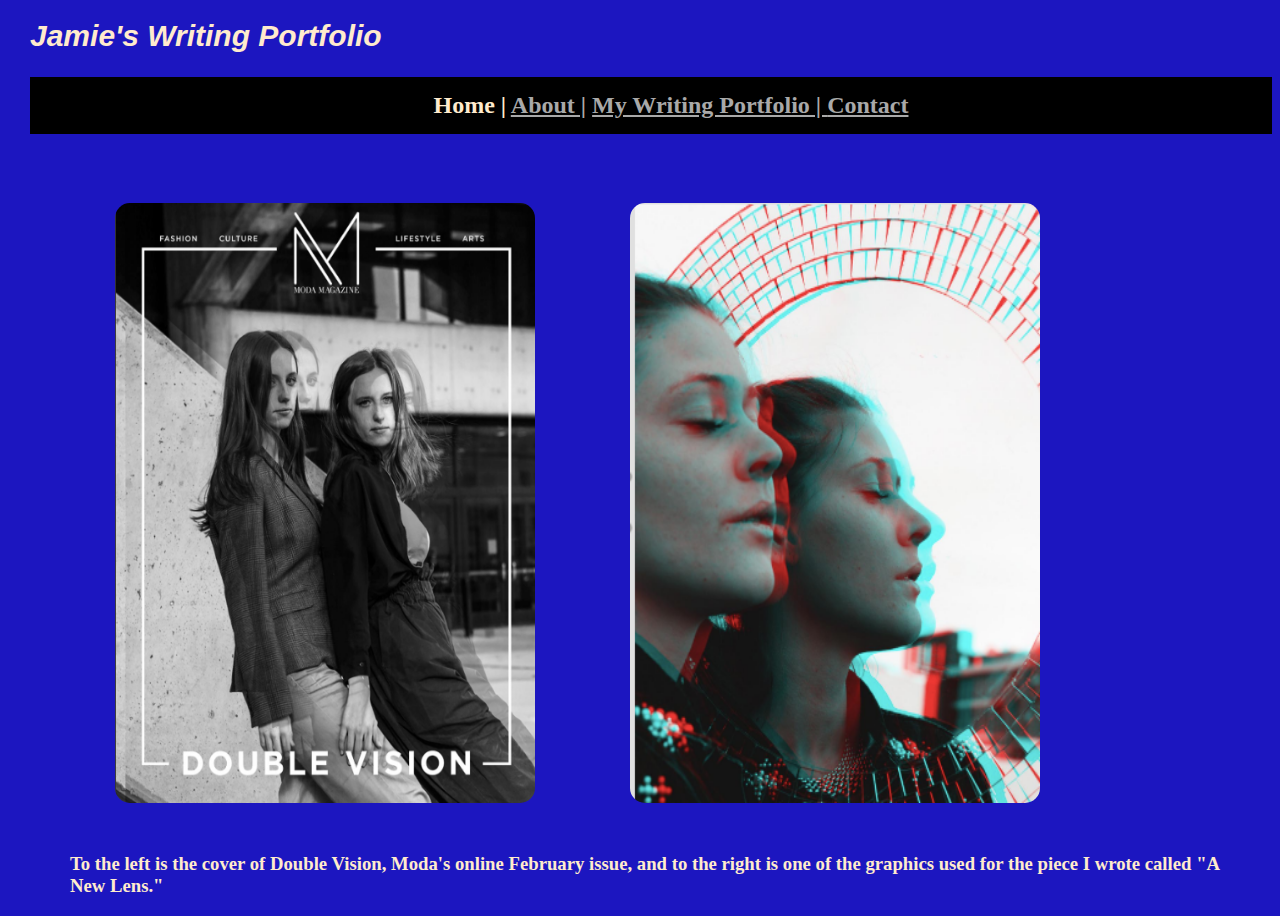
==== index.html @ 69f1d089 "Update index.html" ====
<!doctype html>
<html>
<head>
<meta charset="UTF-8">
<title>MY HOME PAGE</title>
<link rel="stylesheet" type="text/CSS" 
		href="style.css">	
	
	</head>


	
	
<body>
	
	
<h1><i>Jamie's Writing Portfolio</i>
	</h1>	
	
		
		<h2> <nav>
			<ul>Home | 
				<a href="about.html">About |</a>
				<a href="writingportfolio.html">My Writing Portfolio | </a>
				<a href="contact.html">Contact </a>
	
		</ul>      
				</nav>
	</h2>
<h3> 
	<figure>
	<img src="doublevisionmoda.png" class="note" alt ="Moda Magazine" title="Moda Launch" width= "420" height="600"/>
	<img src="coverdoublevision.png" class="note" alt="moda part 2" title="Moda" width="410" height="600"/> 
	 
<figcaption>To the left is the cover of Double Vision, Moda's online February issue, and to the right is one of the graphics used for the piece I wrote called "A New Lens." 
	</figcaption> </figure>
	</h3> 
	
	
		

	
	

		
		
	</body>
	
</html>
---- style.css ----
@charset "UTF-8";
/* CSS Document */


body{color:blanchedalmond;
	background-color:#1C16C0;
	font-size: 30;
	margin-left:30px;
}


h1{color: blanchedalmond;
font-size: 28px;
	font-family:adamina, Arial, serif;
	}

note{
	float:inherit right; 
	margin: 30px;
	padding:10 px;
	border-radius: 25px;

}

h2{background-color:black;
 font-family:adamina, Arial, sans-seriff;}
}

.figcaption{
background-color: black;
font-size: 29px;}


 

.note{
	float:inherit right; 
	margin: 30px;
	padding:15px;
	border-radius: 30px;
}


.html{
	color: blanchedalmond;
}

nav{
	border-top:thin;
	border-bottom:thin;
	font-size: 34;
	font-family: adamina;
	line-height:2.4em;
	text-align: center;
	margin:auto;
}

h3{
	font-size: 40;
	border-top:thin;
	border-bottom:thin;
}



i{
font-size: 30px;}

p{ 
font-size: 24px;
color: blanchedalmond;
font-family: sans-seriff;
}

a:link, a:visited {
color: darkgrey;
text-decoration: underline;	
}
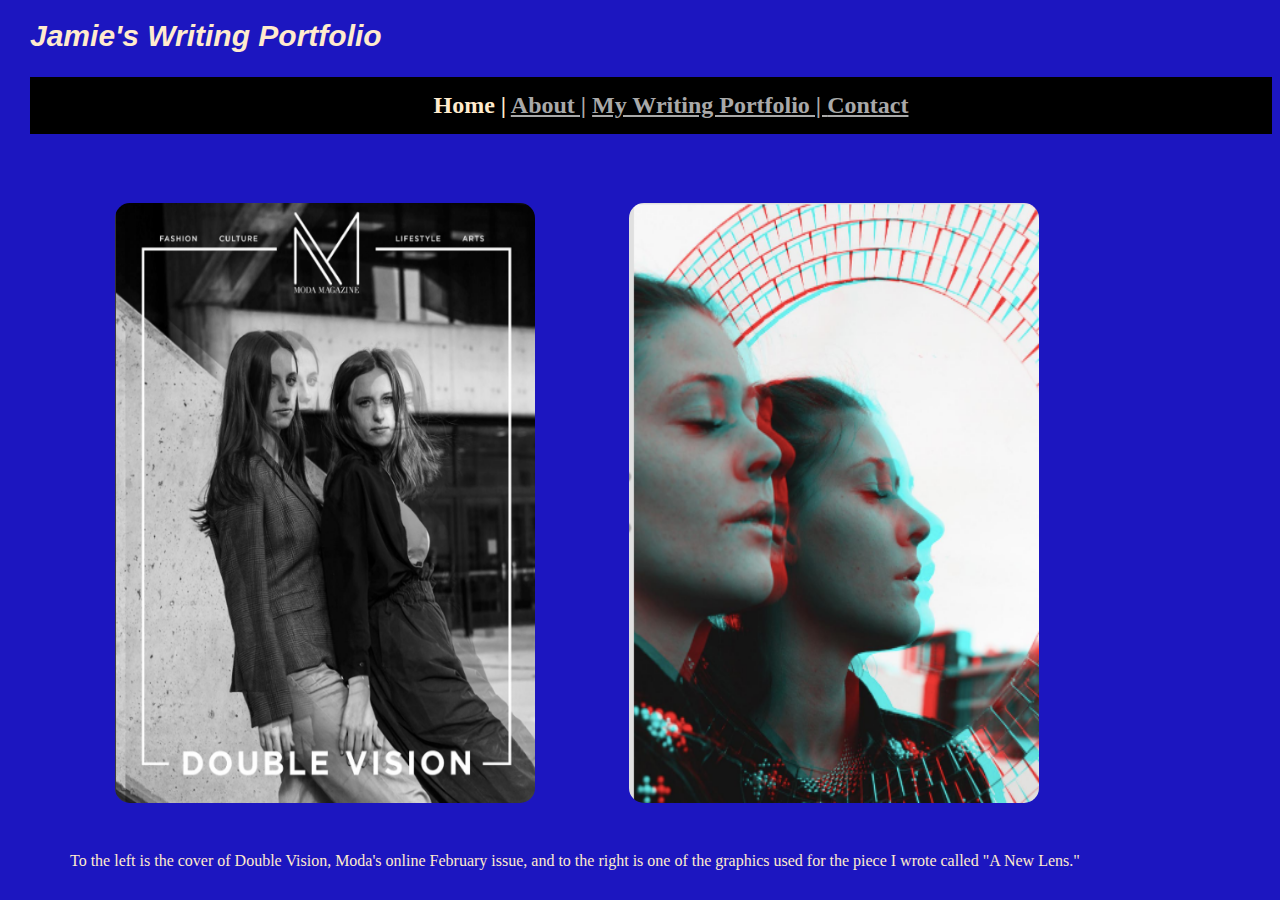
==== commit 323779be: "Update index.html" ====
--- a/index.html
+++ b/index.html
@@ -27,14 +27,14 @@
 		</ul>      
 				</nav>
 	</h2>
-<h3> 
+
 	<figure>
 	<img src="doublevisionmoda.png" class="note" alt ="Moda Magazine" title="Moda Launch" width= "420" height="600"/>
 	<img src="coverdoublevision.png" class="note" alt="moda part 2" title="Moda" width="410" height="600"/> 
 	 
 <figcaption>To the left is the cover of Double Vision, Moda's online February issue, and to the right is one of the graphics used for the piece I wrote called "A New Lens." 
 	</figcaption> </figure>
-	</h3> 
+	
 	
 	
 		
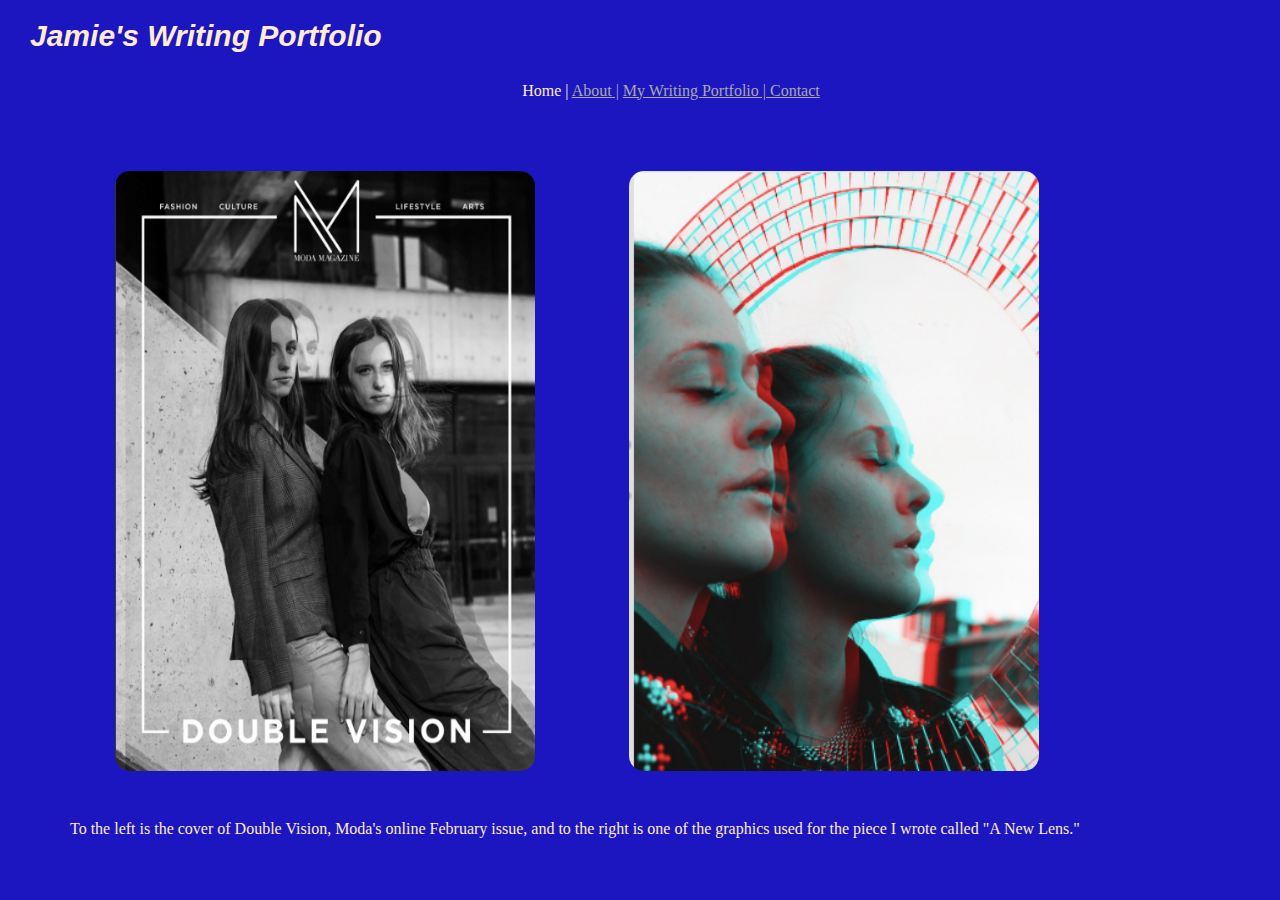
==== commit 3208341a: "Update index.html" ====
--- a/index.html
+++ b/index.html
@@ -1,5 +1,5 @@
 <!doctype html>
-<html>
+<html lang="en">
 <head>
 <meta charset="UTF-8">
 <title>MY HOME PAGE</title>
@@ -18,7 +18,7 @@
 	</h1>	
 	
 		
-		<h2> <nav>
+		 <nav>
 			<ul>Home | 
 				<a href="about.html">About |</a>
 				<a href="writingportfolio.html">My Writing Portfolio | </a>
@@ -26,7 +26,7 @@
 	
 		</ul>      
 				</nav>
-	</h2>
+	
 
 	<figure>
 	<img src="doublevisionmoda.png" class="note" alt ="Moda Magazine" title="Moda Launch" width= "420" height="600"/>
--- a/style.css
+++ b/style.css
@@ -26,7 +26,7 @@
  font-family:adamina, Arial, sans-seriff;}
 }
 
-.figcaption{
+figcaption{
 background-color: black;
 font-size: 29px;}
 
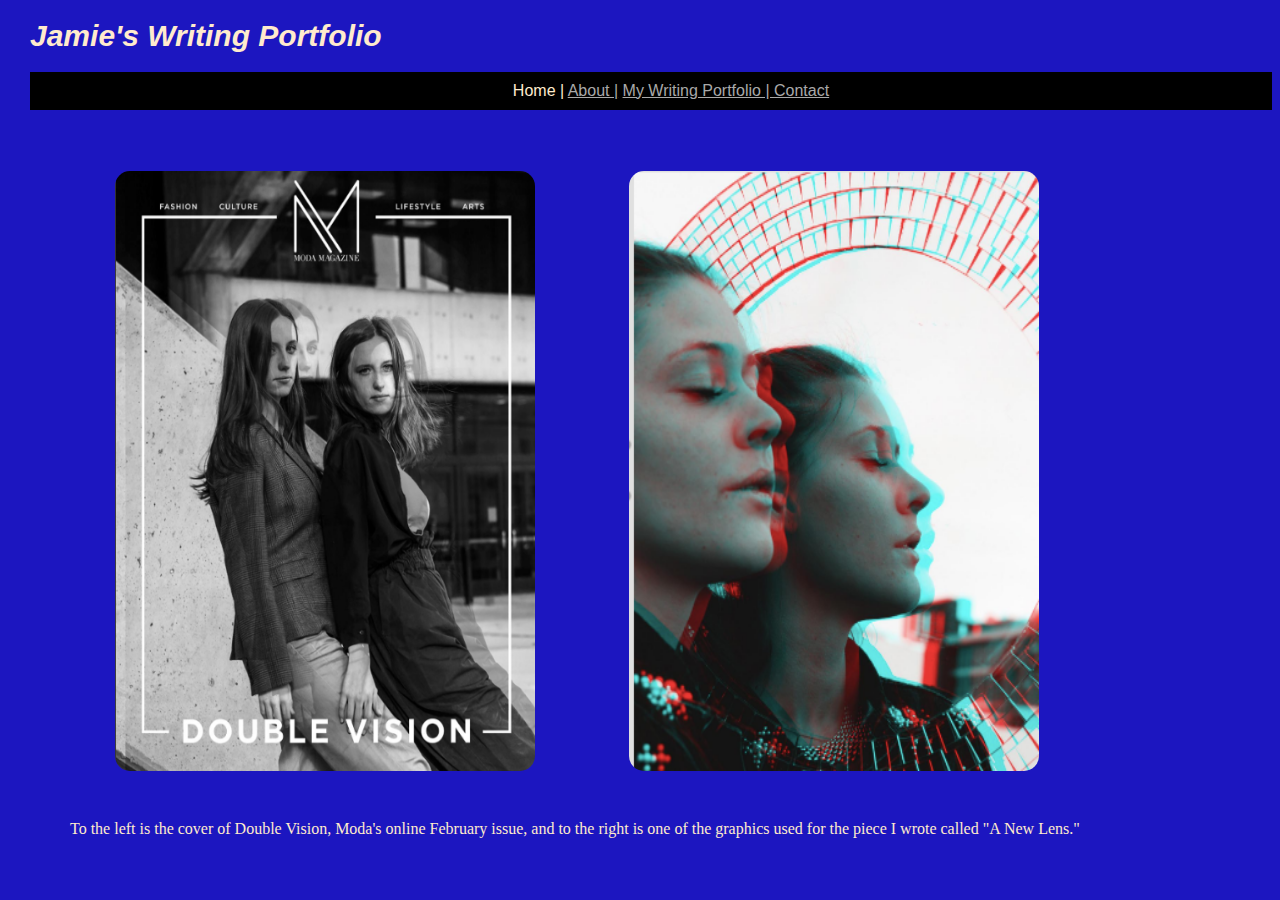
==== commit 210975ad: "Update index.html" ====
--- a/index.html
+++ b/index.html
@@ -20,7 +20,7 @@
 		
 		 <nav>
 			<ul>Home | 
-				<a href="about.html">About |</a>
+				<a href="about.html">About  |</a>
 				<a href="writingportfolio.html">My Writing Portfolio | </a>
 				<a href="contact.html">Contact </a>
 	
--- a/style.css
+++ b/style.css
@@ -53,6 +53,8 @@
 	line-height:2.4em;
 	text-align: center;
 	margin:auto;
+	background-color:black;
+ font-family:adamina, Arial, sans-seriff;
 }
 
 h3{
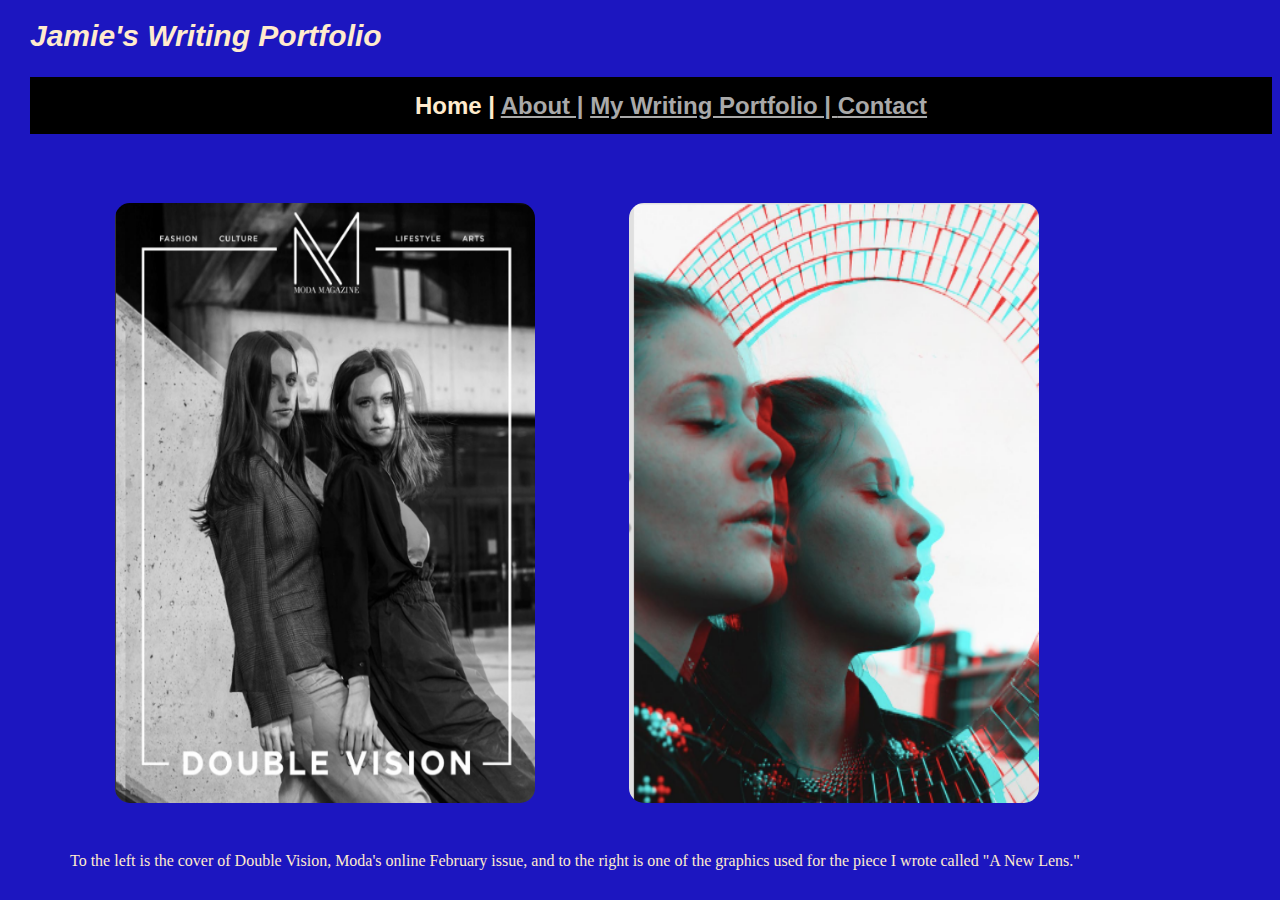
==== commit 4abb66f8: "Update index.html" ====
--- a/index.html
+++ b/index.html
@@ -17,7 +17,7 @@
 <h1><i>Jamie's Writing Portfolio</i>
 	</h1>	
 	
-		
+		<h2>
 		 <nav>
 			<ul>Home | 
 				<a href="about.html">About  |</a>
@@ -26,7 +26,7 @@
 	
 		</ul>      
 				</nav>
-	
+	</h2>
 
 	<figure>
 	<img src="doublevisionmoda.png" class="note" alt ="Moda Magazine" title="Moda Launch" width= "420" height="600"/>
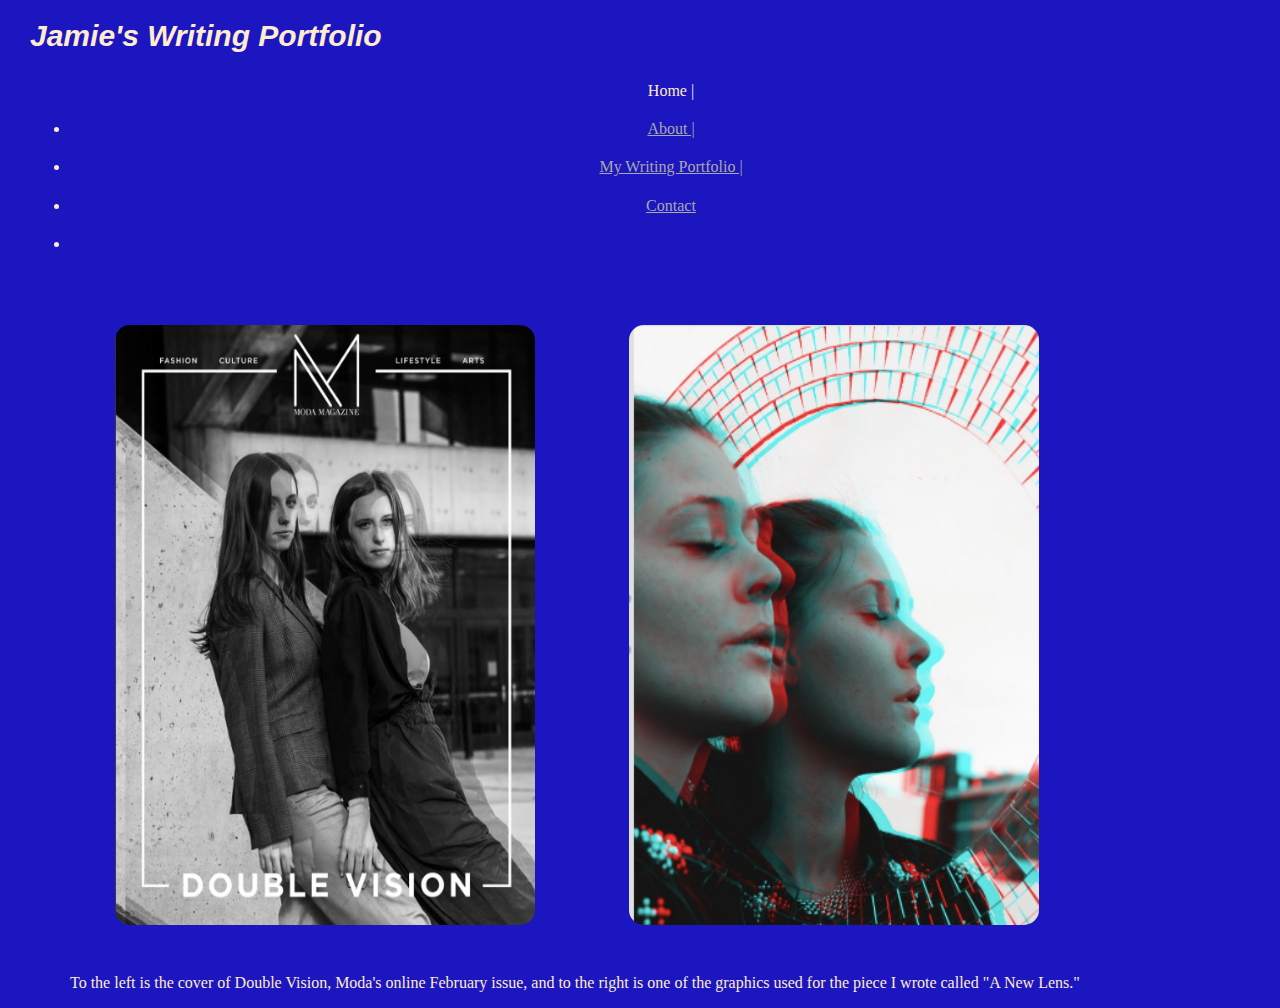
==== commit 88d76d4a: "Update index.html" ====
--- a/index.html
+++ b/index.html
@@ -17,16 +17,16 @@
 <h1><i>Jamie's Writing Portfolio</i>
 	</h1>	
 	
-		<h2>
+		
 		 <nav>
 			<ul>Home | 
-				<a href="about.html">About  |</a>
-				<a href="writingportfolio.html">My Writing Portfolio | </a>
-				<a href="contact.html">Contact </a>
+				<li><a href="about.html">About  |</a></li>
+				<li><a href="writingportfolio.html">My Writing Portfolio | </a></li>
+				<li><a href="contact.html">Contact </a><li>
 	
 		</ul>      
 				</nav>
-	</h2>
+
 
 	<figure>
 	<img src="doublevisionmoda.png" class="note" alt ="Moda Magazine" title="Moda Launch" width= "420" height="600"/>
--- a/style.css
+++ b/style.css
@@ -17,7 +17,7 @@
 note{
 	float:inherit right; 
 	margin: 30px;
-	padding:10 px;
+	padding:10px;
 	border-radius: 25px;
 
 }
@@ -53,8 +53,7 @@
 	line-height:2.4em;
 	text-align: center;
 	margin:auto;
-	background-color:black;
- font-family:adamina, Arial, sans-seriff;
+
 }
 
 h3{
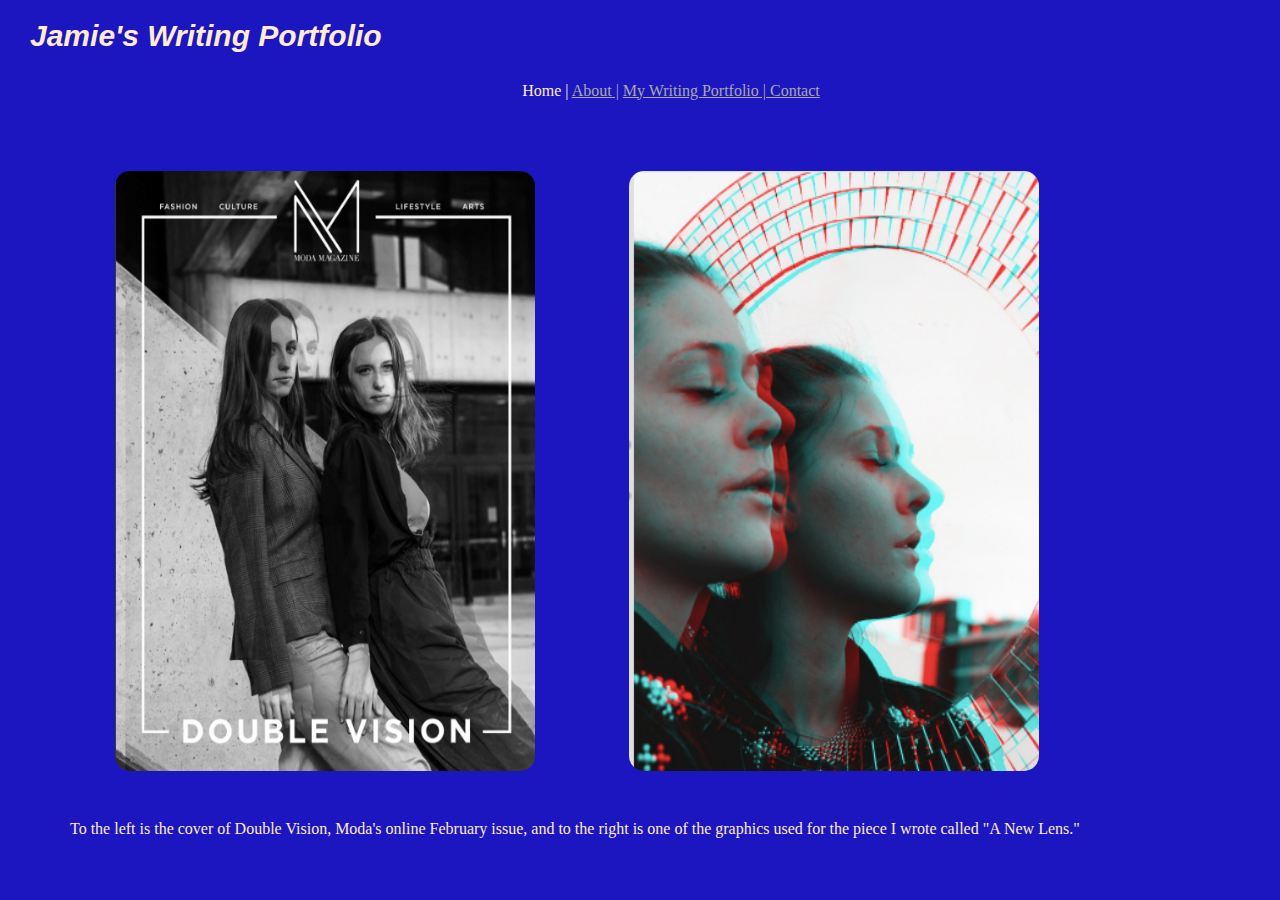
==== commit 783fbe64: "Update index.html" ====
--- a/index.html
+++ b/index.html
@@ -19,10 +19,10 @@
 	
 		
 		 <nav>
-			<ul>Home | 
-				<li><a href="about.html">About  |</a></li>
-				<li><a href="writingportfolio.html">My Writing Portfolio | </a></li>
-				<li><a href="contact.html">Contact </a><li>
+			<ul> Home | 
+				<a href="about.html">About  |</a>
+				<a href="writingportfolio.html">My Writing Portfolio | </a>
+				<a href="contact.html">Contact </a>
 	
 		</ul>      
 				</nav>
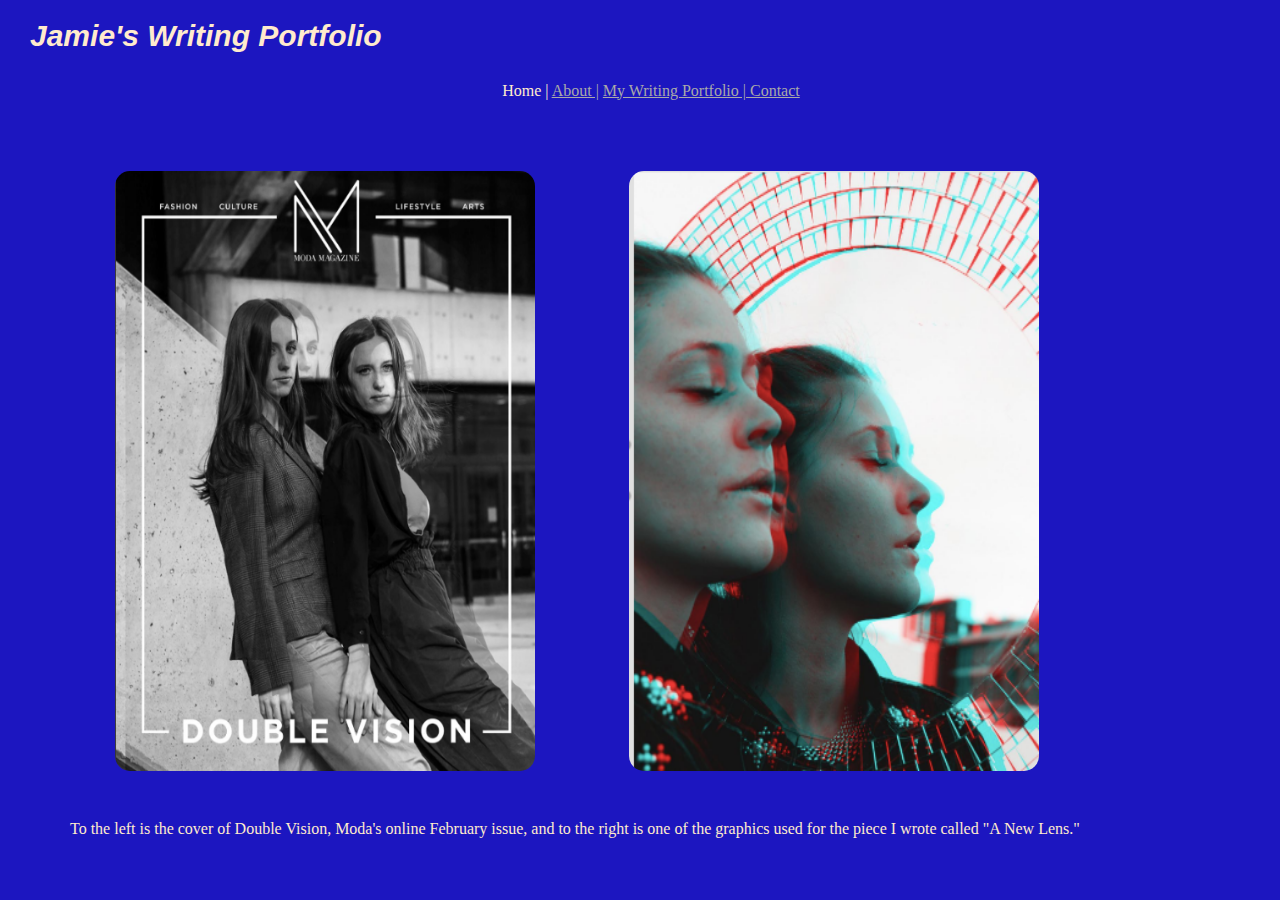
==== commit f616cc42: "Update index.html" ====
--- a/index.html
+++ b/index.html
@@ -19,12 +19,12 @@
 	
 		
 		 <nav>
-			<ul> Home | 
+			 Home | 
 				<a href="about.html">About  |</a>
 				<a href="writingportfolio.html">My Writing Portfolio | </a>
 				<a href="contact.html">Contact </a>
 	
-		</ul>      
+		      
 				</nav>
 
 
